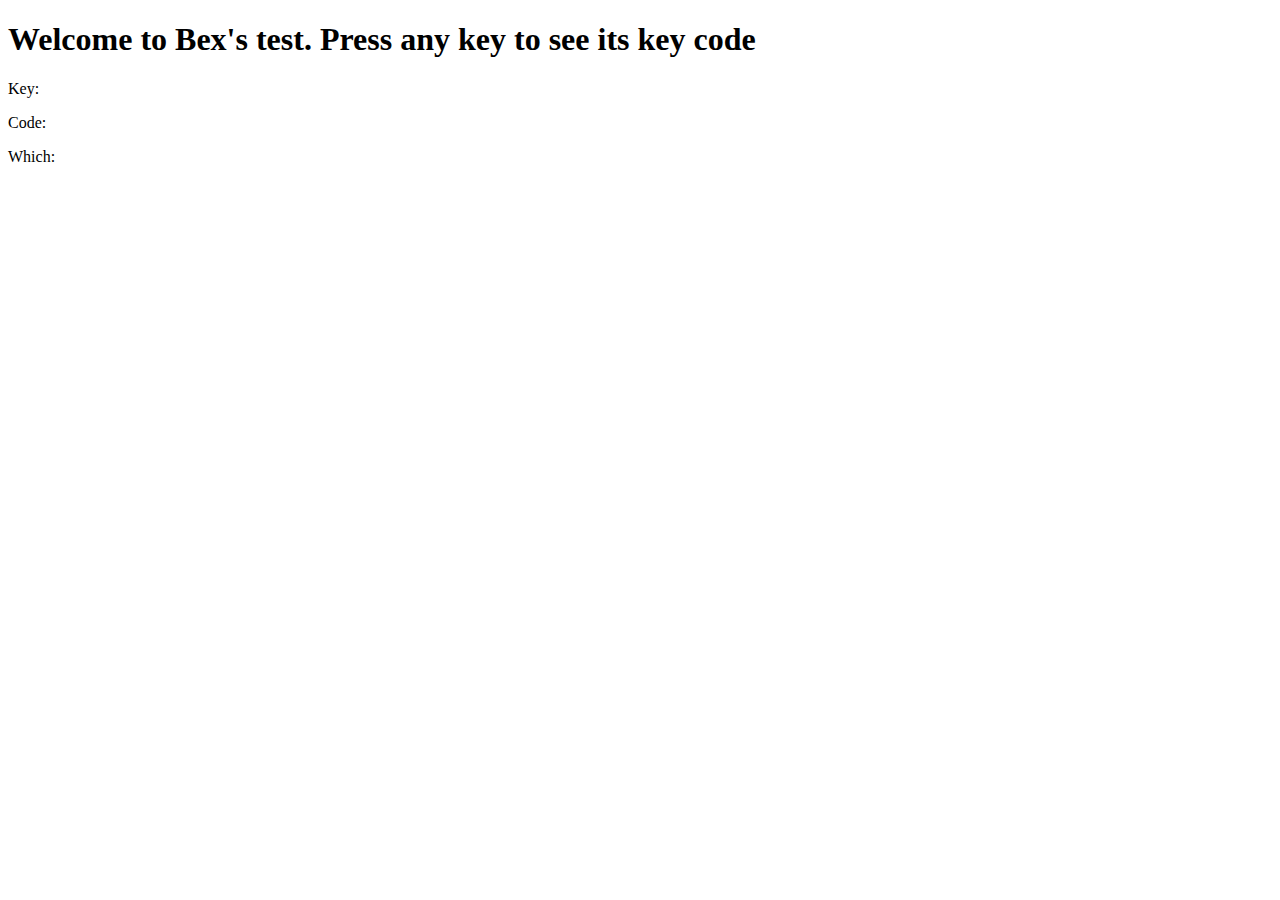
==== keycodechallenge.html @ 5499eca4 "KeyScript_looks_plain" ====
<!DOCTYPE html>
<html lang="en">
<head>
    <meta charset="UTF-8">
    <meta name="viewport" content="width=device-width, initial-scale=1.0">
    <title>Key Code Display</title>
</head>
<body>
    <h1>Welcome to Bex's test. Press any key to see its key code</h1>
    <p id="keyDisplay">Key: </p>
    <p id="codeDisplay">Code: </p>
    <p id="whichDisplay">Which: </p>
    <script src="./keyscript.js"></script>
</body>
</html>
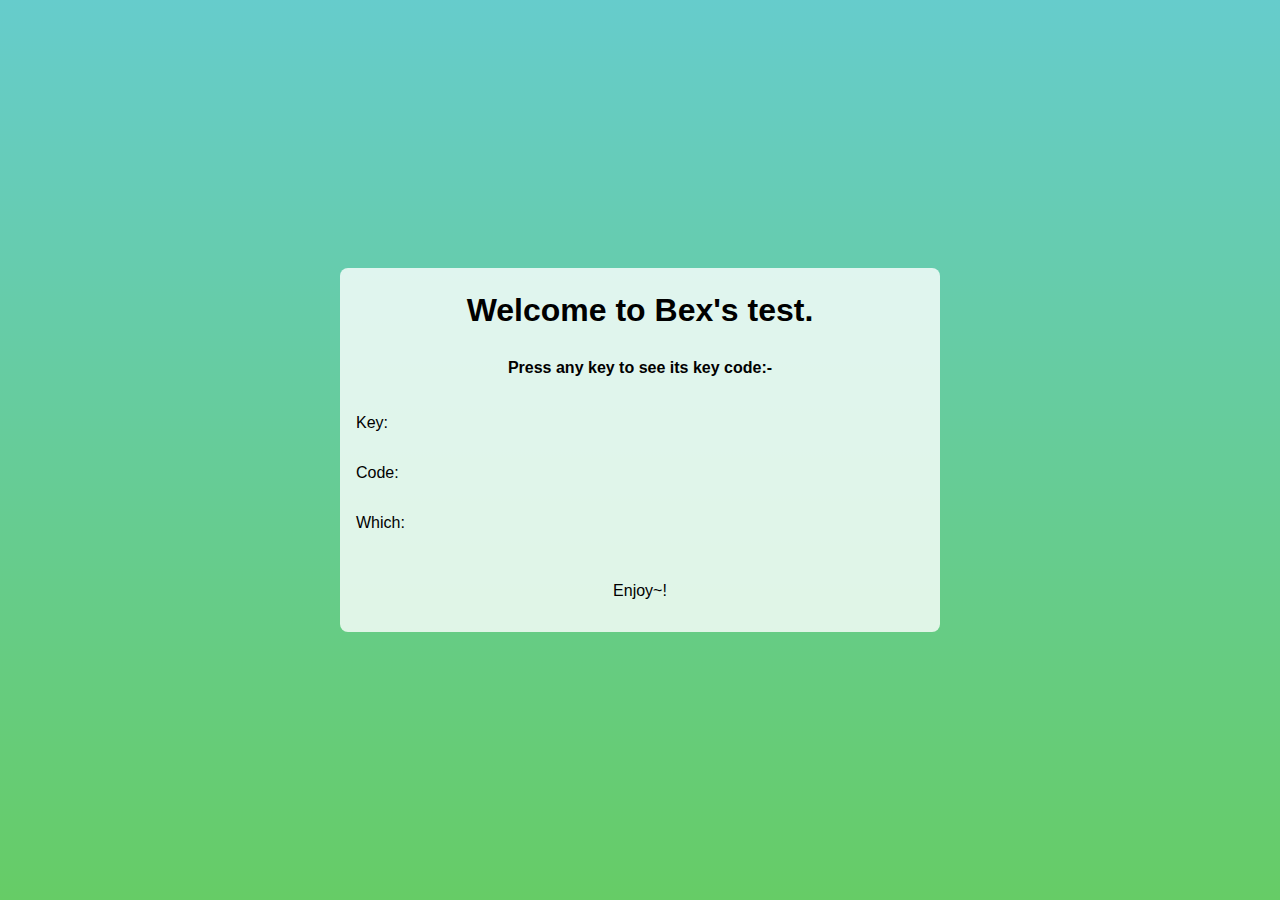
==== commit 38dc8ad7: "Complete and pretty!" ====
--- a/keycodechallenge.html
+++ b/keycodechallenge.html
@@ -4,12 +4,18 @@
     <meta charset="UTF-8">
     <meta name="viewport" content="width=device-width, initial-scale=1.0">
     <title>Key Code Display</title>
+  <link rel="stylesheet" href="style.css">
 </head>
 <body>
-    <h1>Welcome to Bex's test. Press any key to see its key code</h1>
-    <p id="keyDisplay">Key: </p>
-    <p id="codeDisplay">Code: </p>
-    <p id="whichDisplay">Which: </p>
-    <script src="./keyscript.js"></script>
+        <div class="container">
+        <h1>Welcome to Bex's test.</h1>
+        <h4>Press any key to see its key code:-</h4>
+        <p id="keyDisplay">Key: </p>
+        <p id="codeDisplay">Code: </p>
+        <p id="whichDisplay">Which: </p>
+        <script src="./keyscript.js"></script>
+        <br>
+        <p class="yay">Enjoy~!</p>
+    </div>
 </body>
 </html>
--- a/style.css
+++ b/style.css
@@ -0,0 +1,37 @@
+body {
+    display: flex;
+    justify-content: center;
+    align-items: center;
+    height: 100vh;
+    background: linear-gradient(#66cccc, #66cc66);
+    margin: 0;
+    font-family: Arial, Helvetica, sans-serif;
+  }
+  
+  .container {
+    display: flex;
+    flex-direction: column;
+    align-items: center;
+    width: 80%; 
+    max-width: 600px; 
+    padding: 1rem;
+    box-sizing: border-box;
+    background: rgba(255, 255, 255, 0.8);
+    border-radius: 0.5rem;
+  }
+  
+  h1, h2 {
+    margin: 0.5rem 0;
+    text-align: center;
+  }
+  
+  p {
+    align-self: flex-start;
+    margin-top: 1rem; 
+    width: 100%; 
+    text-align: left; 
+  }
+  .yay {
+    text-align: center;
+  }
+  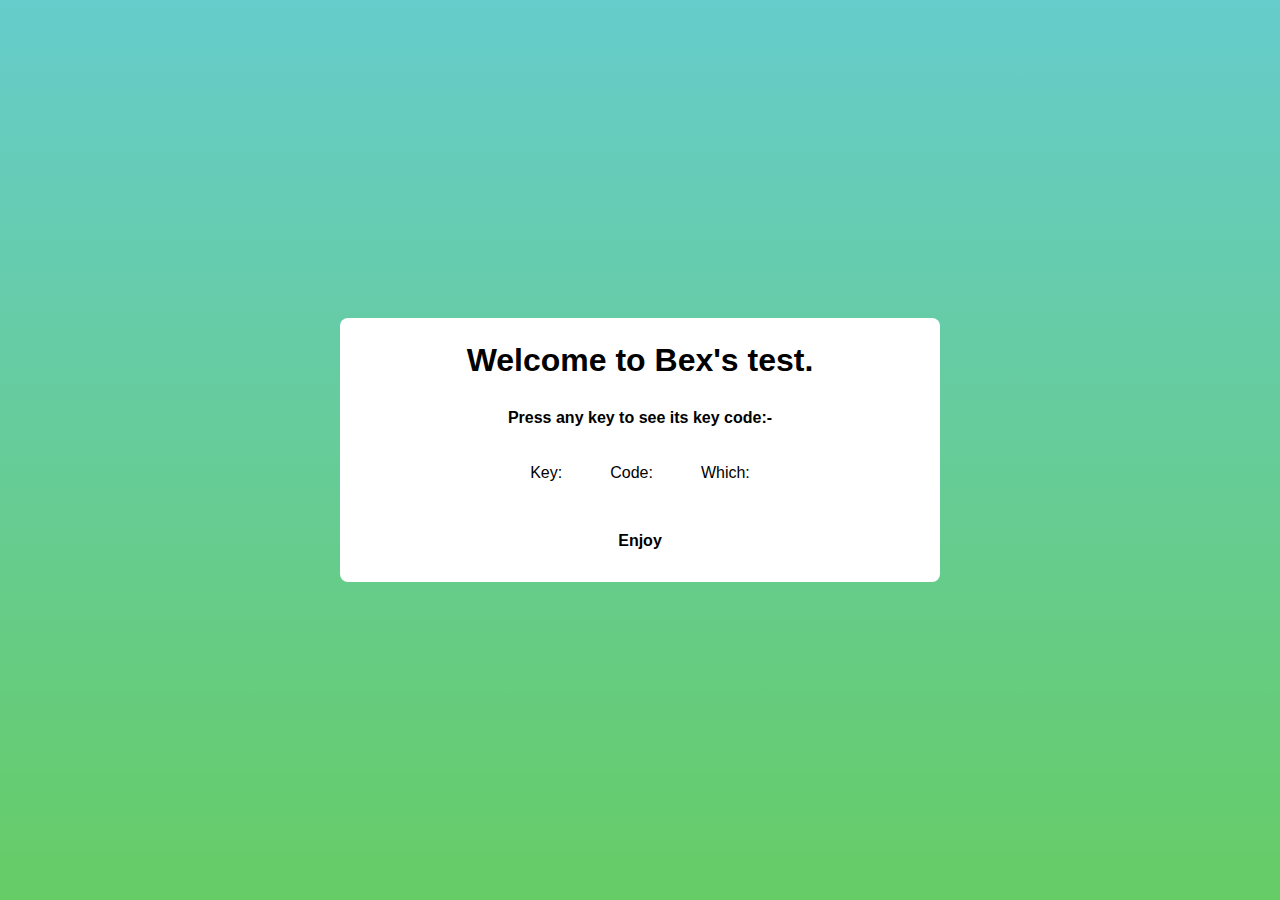
==== commit 69981a2d: "notes to be added" ====
--- a/keycodechallenge.html
+++ b/keycodechallenge.html
@@ -10,12 +10,14 @@
         <div class="container">
         <h1>Welcome to Bex's test.</h1>
         <h4>Press any key to see its key code:-</h4>
+        <div class="result">
         <p id="keyDisplay">Key: </p>
         <p id="codeDisplay">Code: </p>
         <p id="whichDisplay">Which: </p>
+      </div>
         <script src="./keyscript.js"></script>
         <br>
-        <p class="yay">Enjoy~!</p>
+        <p class="yay">Enjoy</p>
     </div>
 </body>
 </html>
--- a/style.css
+++ b/style.css
@@ -16,7 +16,7 @@
     max-width: 600px; 
     padding: 1rem;
     box-sizing: border-box;
-    background: rgba(255, 255, 255, 0.8);
+    background: #ffff;
     border-radius: 0.5rem;
   }
   
@@ -29,9 +29,17 @@
     align-self: flex-start;
     margin-top: 1rem; 
     width: 100%; 
-    text-align: left; 
-  }
+    text-align: center; 
+   }
+  
+  .result{
+    display:flex;
+    flex-direction: row;
+    /* flex-wrap:wrap; */
+    gap: 3rem;
+   }
   .yay {
     text-align: center;
-  }
-  +    text-decoration: solid;
+    font-weight: bold;
+  }